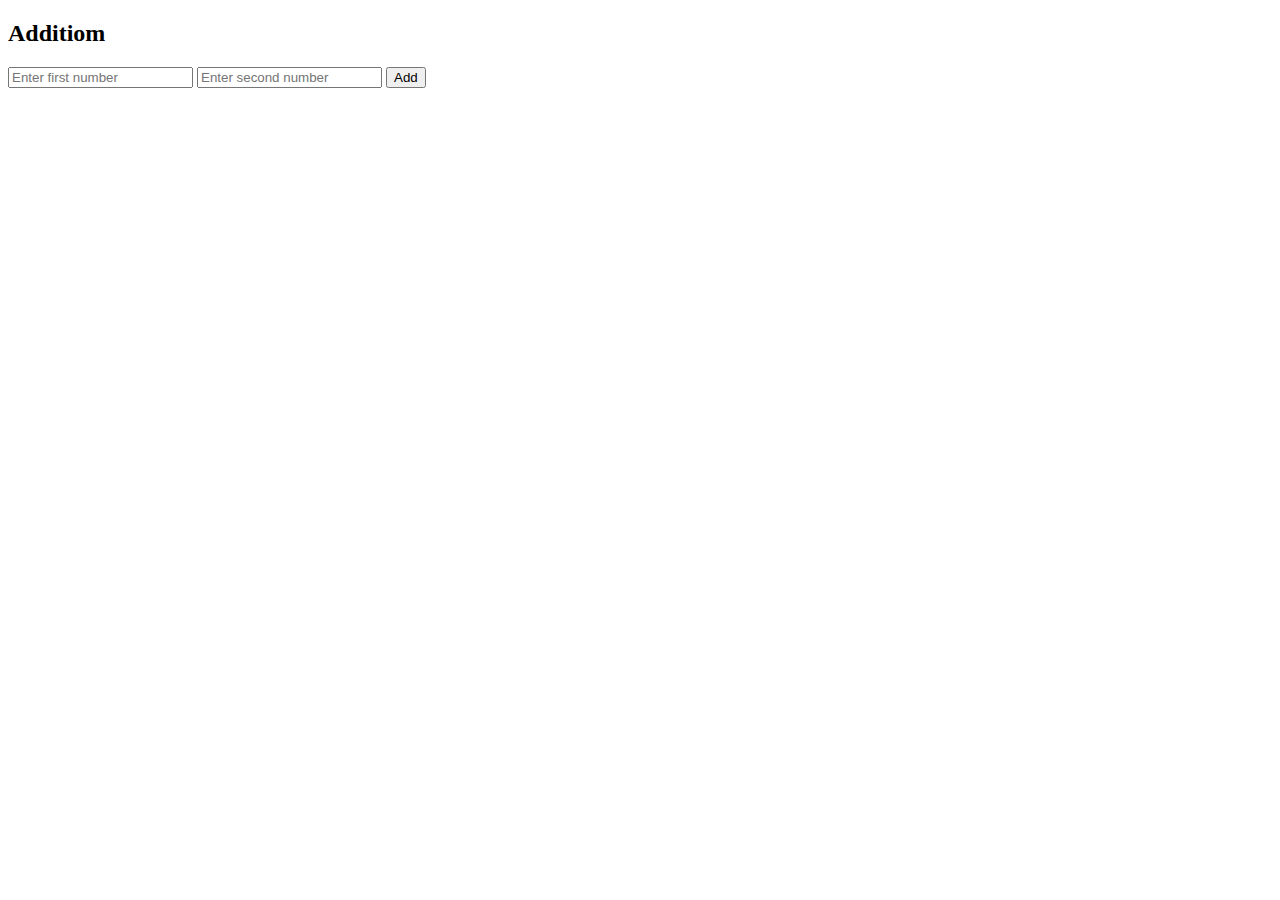
==== math.html @ d05e6a79 "hi" ====
<!DOCTYPE html>


<html>

<head>
    <link rel="stylesheet" href="style.css">
    <title>Addition</title>
</head>

<body>
    <h2>Additiom</h2>
    <input type="text" id="number1" placeholder="Enter first number">
    <input type="text" id="number2" placeholder="Enter second number">
    <button onclick="addNumbers()">Add</button>
    <p id="result"></p>

    <script src="math.js"></script>

</body>
</html>
---- style.css ----
@font-face {
    font-family: 'custom';
    src: url(RetroVintage-Regular.otf);
}

@font-face {
    font-family: 'saturday';
    src: url(Saturday.otf);
}


*{
    box-sizing: border-box; 
}

.navbar {
    width: 100%;
    background-color: darkorchid;
    padding: 20px;
    font-family: 'custom';
    font-size: 30px;
}

.contents{
  font-family: "saturday";
}

nav ul {
   list-style-type: none;
   padding: 0;
}

.container-fluid {
   width: 100;
   background-color: beige;
}

article {
height: 76vh;
}

footer {
    background-image:linear-gradient(darkorchid, purple);
    padding: 10px;
    text-align: center;
    color:beige;
}
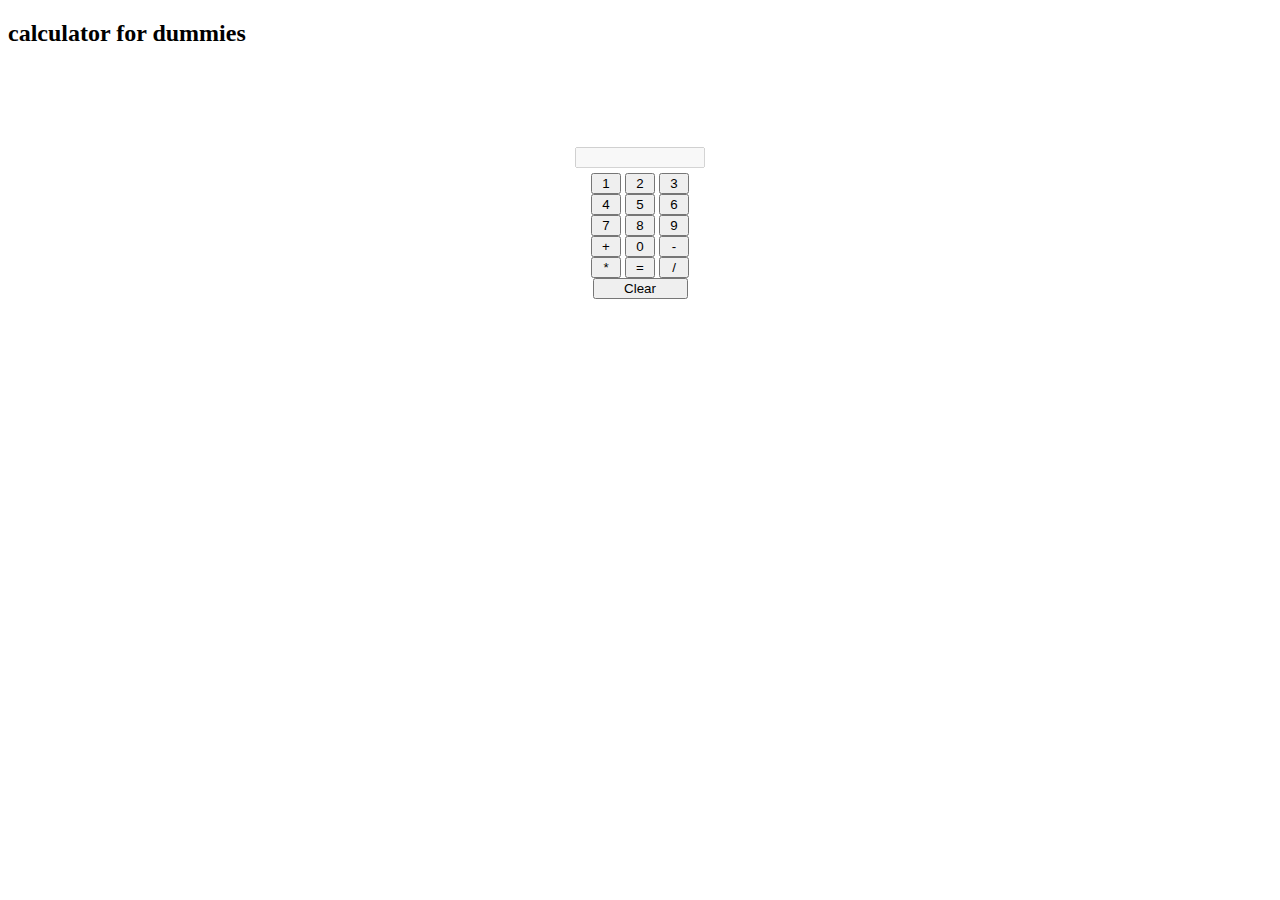
==== commit 22af0694: "oh yeah" ====
--- a/math.html
+++ b/math.html
@@ -9,11 +9,48 @@
 </head>
 
 <body>
-    <h2>Additiom</h2>
-    <input type="text" id="number1" placeholder="Enter first number">
-    <input type="text" id="number2" placeholder="Enter second number">
-    <button onclick="addNumbers()">Add</button>
-    <p id="result"></p>
+    <h2>calculator for dummies</h2>
+  <div class="calculator" style="text-align: center; margin-top: 100px;">
+
+<div>
+    <input type="text" id="display" style="text-align: right; width: 130px; margin-bottom: 5px;" disabled>
+</div>
+
+<div>
+    <button onclick="input('1')" style="width: 30px;">1</button>
+    <button onclick="input('2')" style="width: 30px;">2</button>
+    <button onclick="input('3')" style="width: 30px;">3</button>
+</div>
+
+<div>
+<button onclick="input('4')" style="width: 30px;">4</button>
+<button onclick="input('5')" style="width: 30px;">5</button>
+<button onclick="input('6')" style="width: 30px;">6</button>
+</div>
+
+<div>
+    <button onclick="input('7')" style="width: 30px;">7</button>
+    <button onclick="input('8')" style="width: 30px;">8</button>
+    <button onclick="input('9')" style="width: 30px;">9</button>
+</div>
+
+<div>
+    <button onclick="setOperation('+')" style="width: 30px;">+</button>
+    <button onclick="input('0')" style="width: 30px;">0</button>
+    <button onclick="setOperation('-')" style="width: 30px;">-</button>
+</div>
+    
+<div>
+    <button onclick="setOperation('*')" style="width: 30px;">*</button>
+    <button onclick="calculate()" style="width: 30px;">=</button>
+    <button onclick="setOperation('/')" style="width: 30px;">/</button>
+</div>
+
+   <div>
+    <button onclick="clearDisplay()" style="width: 95px;">Clear</button>
+  </div>
+
+</div>
 
     <script src="math.js"></script>
 
